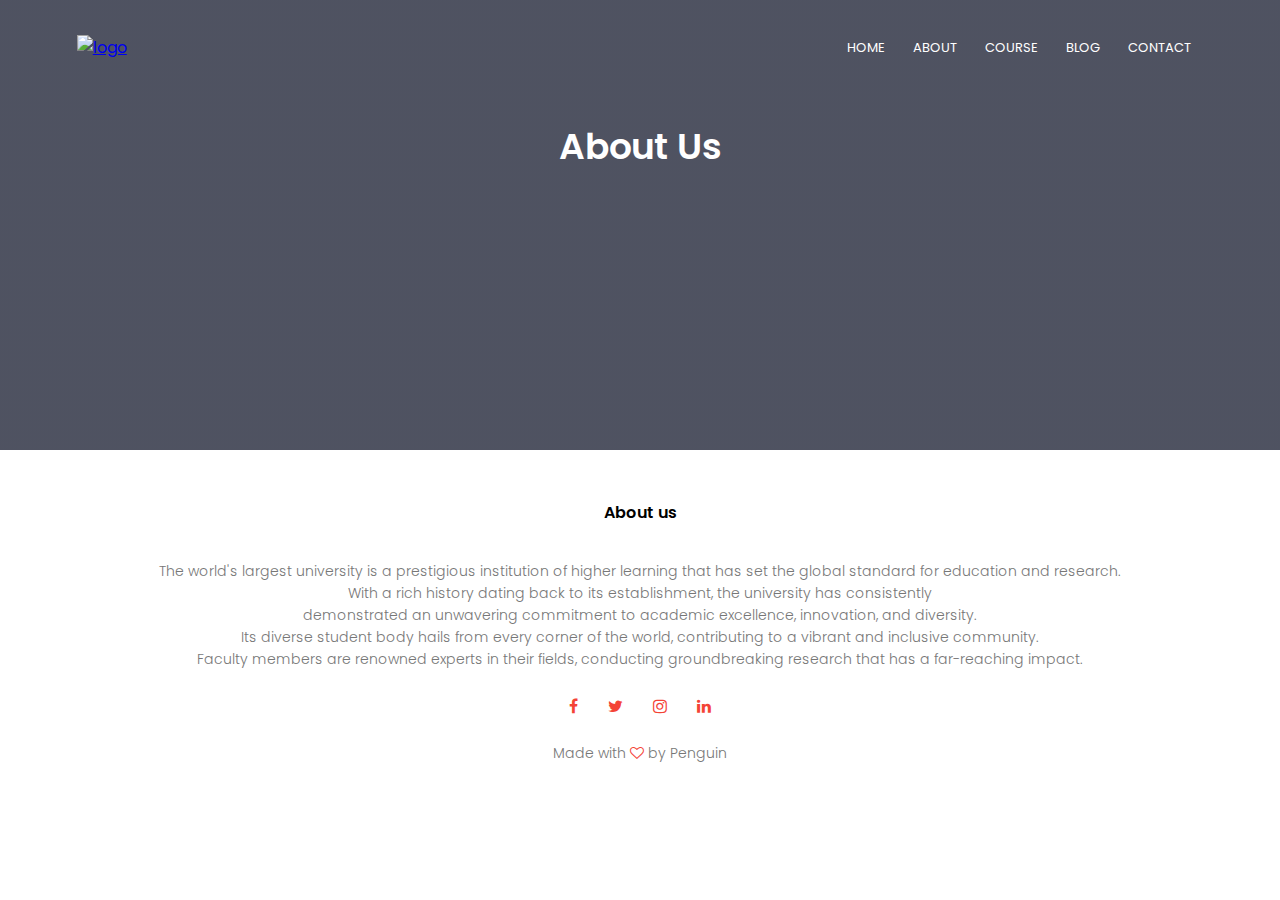
==== about.html @ 661d9aef "added about section" ====
<!DOCTYPE html>
<html lang="en">
  <head>
    <meta charset="UTF-8" />
    <meta name="viewport" content="width=device-width, initial-scale=1.0" />
    <title>University courses</title>
    <link rel="stylesheet" href="styles.css" />
    <link rel="preconnect" href="https://fonts.googleapis.com" />
    <link rel="preconnect" href="https://fonts.gstatic.com" crossorigin />
    <link
      href="https://fonts.googleapis.com/css2?family=Poppins:wght@100;200;300;400;600;700&display=swap"
      rel="stylesheet"
    />
    <link
      rel="stylesheet"
      href="https://stackpath.bootstrapcdn.com/font-awesome/4.7.0/css/font-awesome.min.css"
    />
  </head>
  <body>
    <section class="sub-header">
      <nav>
        <a href="index.html"
          ><img
            src="https://clipart-library.com/images_k/computer-transparent-image/computer-transparent-image-5.png"
            alt="logo"
        /></a>
        <div class="nav-links" id="navLinks">
          <i class="fa fa-times" onclick="hideMenu()"></i>
          <ul>
            <li><a href="">HOME</a></li>
            <li><a href="">ABOUT</a></li>
            <li><a href="">COURSE</a></li>
            <li><a href="">BLOG</a></li>
            <li><a href="">CONTACT</a></li>
          </ul>
        </div>
        <i class="fa fa-bars" onclick="showMenu()"></i>
      </nav>
      <h1>About Us</h1>
    </section>

    <!--Footer-->
    <section class="footer">
      <h4>About us</h4>
      <p>
        The world's largest university is a prestigious institution of higher
        learning that has set the global standard for education and research.<br />
        With a rich history dating back to its establishment, the university has
        consistently<br />
        demonstrated an unwavering commitment to academic excellence,
        innovation, and diversity.<br />
        Its diverse student body hails from every corner of the world,
        contributing to a vibrant and inclusive community.<br />
        Faculty members are renowned experts in their fields, conducting
        groundbreaking research that has a far-reaching impact.
      </p>
      <div class="icons">
        <i class="fa fa-facebook"></i>
        <i class="fa fa-twitter"></i>
        <i class="fa fa-instagram"></i>
        <i class="fa fa-linkedin"></i>
      </div>
      <p>Made with <i class="fa fa-heart-o"></i> by Penguin</p>
    </section>

    <!--Javascript for toggle Menu-->
    <script>
      var navLinks = document.getElementById("navLinks");
      function showMenu() {
        navLinks.style.right = "0";
      }
      function hideMenu() {
        navLinks.style.right = "-200px";
      }
    </script>
  </body>
</html>
---- styles.css ----
* {
  margin: 0;
  padding: 0;
  font-family: "Poppins", sans-serif;
}
.header {
  min-height: 100vh;
  width: 100%;
  background-image: linear-gradient(rgba(4, 9, 30, 0.7), rgba(4, 9, 30, 0.7)),
    url(https://images.unsplash.com/photo-1519865885898-a54a6f2c7eea?auto=format&fit=crop&q=80&w=1516&ixlib=rb-4.0.3&ixid=M3wxMjA3fDB8MHxwaG90by1wYWdlfHx8fGVufDB8fHx8fA%3D%3D);
  background-position: center;
  background-size: cover;
  position: relative;
}
nav {
  display: flex;
  padding: 2% 6%;
  justify-content: space-between;
  align-items: center;
}
nav img {
  width: 100px;
  height: 80px;
}
.nav-links {
  flex: 1;
  text-align: right;
}
.nav-links ul li {
  list-style: none;
  display: inline-block;
  padding: 8px 12px;
  position: relative;
}
.nav-links ul li a {
  color: #fff;
  text-decoration: none;
  font-size: 13px;
}
.nav-links ul li::after {
  content: "";
  width: 0%;
  height: 2px;
  background: #f44336;
  display: block;
  margin: auto;
  transition: 0.5s;
}
.nav-links ul li:hover::after {
  width: 100%;
}
.text-box {
  width: 90%;
  color: #fff;
  position: absolute;
  top: 50%;
  left: 50%;
  transform: translate(-50%, -50%);
  text-align: center;
}
.text-box h1 {
  font-size: 62px;
}
.text-box p {
  margin: 10px 0 40px;
  font-size: 14px;
  color: #fff;
}
.hero-btn {
  display: inline-block;
  text-decoration: none;
  color: #fff;
  border: 1px solid #fff;
  padding: 12px 34px;
  font-size: 13px;
  background: transparent;
  position: relative;
  cursor: pointer;
}
.hero-btn:hover {
  border: 1px solid #f44336;
  background: #f44336;
  transition: 1s;
}
nav .fa {
  display: none;
}
@media (max-width: 700px) {
  .text-box h1 {
    font-size: 20px;
  }
  .nav-links ul li {
    display: block;
  }
  .nav-links {
    position: absolute;
    background: #f44336;
    height: 100vh;
    width: 200px;
    top: 0;
    right: -200px;
    text-align: left;
    z-index: 2;
    transition: 1s;
  }
  nav .fa {
    display: block;
    color: #fff;
    margin: 10px;
    font-size: 22px;
    cursor: pointer;
  }
  .nav-links ul {
    padding: 30px;
  }
}

/*course*/
.course {
  width: 80%;
  margin: auto;
  text-align: center;
  padding-top: 100px;
}
h1 {
  font-size: 36px;
  font-weight: 600;
}
p {
  color: #777;
  font-size: 14px;
  font-weight: 300;
  line-height: 22px;
  padding: 10px;
}
.row {
  margin-top: 5%;
  display: flex;
  justify-content: space-between;
}
.course-col {
  flex-basis: 31%;
  background: #fff3f3;
  border-radius: 10px;
  margin-bottom: 5%;
  padding: 20px 12px;
  box-sizing: border-box;
  transition: 0.5s;
}
h3 {
  text-align: center;
  font-weight: 600;
  margin: 10px 0;
}
.course-col:hover {
  box-shadow: 0 0 20px 0px rgba(0, 0, 0, 0.2);
}
@media (max-width: 700px) {
  .row {
    flex-direction: column;
  }
}

/*campus*/
.campus {
  width: 80%;
  margin: auto;
  text-align: center;
  padding-top: 50px;
}
.campus-col {
  flex-basis: 32%;
  border-radius: 10px;
  margin-bottom: 30px;
  position: relative;
  overflow: hidden;
}
.campus-col img {
  width: 100%;
  display: block;
}
.layer {
  background: transparent;
  height: 100%;
  width: 100%;
  position: absolute;
  top: 0;
  left: 0;
  transition: 0.5s;
}
.layer:hover {
  background: rgba(226, 0, 0, 0.7);
}
.layer h3 {
  width: 100%;
  font-weight: 500;
  color: #fff;
  font-size: 26px;
  bottom: 0;
  left: 50%;
  transform: translateX(-50%);
  position: absolute;
  opacity: 0;
  transition: 0.5s;
}
.layer:hover h3 {
  bottom: 49%;
  opacity: 1;
}

/*--facilities--*/
.facilities {
  width: 80%;
  margin: auto;
  text-align: center;
  padding-top: 100px;
}
.facilities-col {
  flex-basis: 31%;
  border-radius: 10px;
  margin-bottom: 5%;
  text-align: left;
}
.facilities-col img {
  width: 100%;
  border-radius: 10px;
}
.facilities-col p {
  padding: 0;
}
.facilities-col h3 {
  margin-top: 16px;
  margin-bottom: 15px;
  text-align: left;
}

/*testimonials*/
.testimonials {
  width: 80%;
  margin: auto;
  padding-top: 100px;
  text-align: center;
}
.testimonial-col {
  flex-basis: 44%;
  border-radius: 10px;
  margin-bottom: 5%;
  text-align: left;
  background: #fff3f3;
  padding: 25px;
  cursor: pointer;
  display: flex;
}
.testimonial-col img {
  height: 40px;
  margin-left: 5px;
  margin-right: 30px;
  border-radius: 50%;
}
.testimonial-col p {
  padding: 0;
}
.testimonial-col h3 {
  margin-top: 15px;
  text-align: left;
}
.testimonial-col .fa {
  color: #f44336;
}
@media (max-width: 700px) {
  .testimonial-col img {
    margin-left: 0px;
    margin-right: 15px;
  }
}

/*calling to action*/
.cta {
  margin: 100px auto;
  width: 80%;
  background-image: linear-gradient(rgba(0, 0, 0, 0.7), rgba(0, 0, 0, 0.7)),
    url(https://plus.unsplash.com/premium_photo-1664392265223-755c0cffec39?auto=format&fit=crop&q=80&w=1480&ixlib=rb-4.0.3&ixid=M3wxMjA3fDB8MHxwaG90by1wYWdlfHx8fGVufDB8fHx8fA%3D%3D);
  background-position: center;
  background-size: cover;
  border-radius: 10px;
  text-align: center;
  padding: 100px 0;
}
.cta h1 {
  color: #fff;
  margin-bottom: 40px;
  padding: 0;
}
@media (max-width: 700px) {
  .cta h1 {
    font-size: 24px;
  }
}

/*footer*/
.footer {
  width: 100%;
  text-align: center;
  padding: 30px 0;
}
.footer h4 {
  margin-bottom: 25px;
  margin-top: 20px;
  font-weight: 600;
}
.icons .fa {
  color: #f44336;
  margin: 0 13px;
  cursor: pointer;
  padding: 18px 0;
}
.fa-heart-o {
  color: #f44336;
}

/*about us page*/
.sub-header {
  height: 50vh;
  width: 100%;
  background-image: linear-gradient(rgba(4, 9, 30, 0.7), rgba(4, 9, 30, 0.7)),
    url(https://images.unsplash.com/photo-1607013407627-6ee814329547?auto=format&fit=crop&q=80&w=1564&ixlib=rb-4.0.3&ixid=M3wxMjA3fDB8MHxwaG90by1wYWdlfHx8fGVufDB8fHx8fA%3D%3D);
  background-position: center;
  background-size: cover;
  text-align: center;
  color: #fff;
}
.sub-header h1 {
  margin-top: 25px;

}
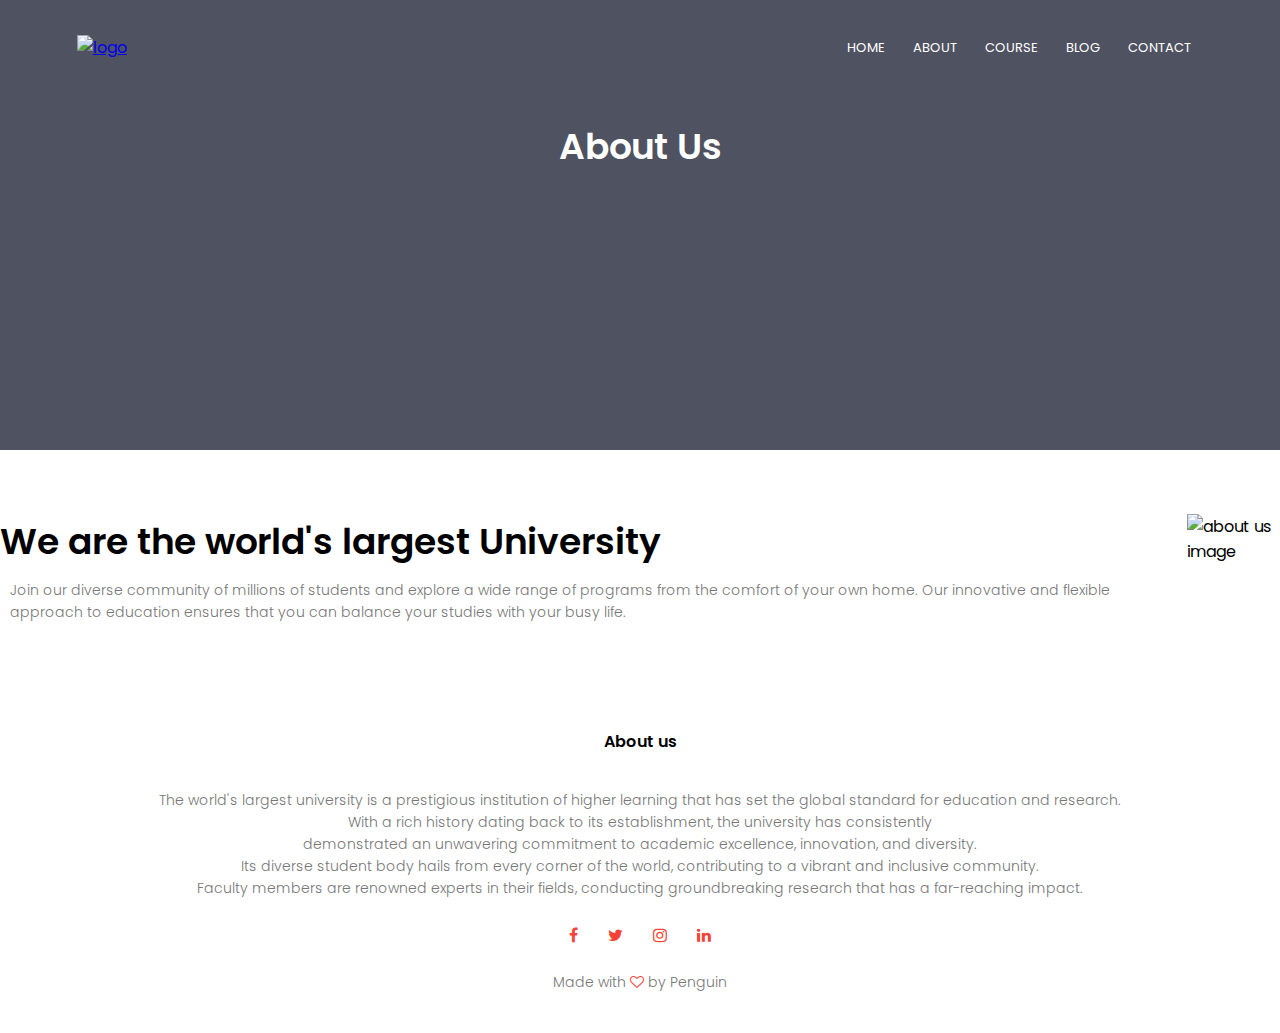
==== commit f9a63340: "updated about us page" ====
--- a/about.html
+++ b/about.html
@@ -39,6 +39,28 @@
       <h1>About Us</h1>
     </section>
 
+    <!--About us content-->
+    <section class="about-us">
+      <div class="row">
+        <div class="about-col">
+          <h1>We are the world's largest University</h1>
+          <p>
+            Join our diverse community of millions of students and explore a
+            wide range of programs from the comfort of your own home. Our
+            innovative and flexible approach to education ensures that you can
+            balance your studies with your busy life.
+          </p>
+          <a href="" class="hero-btn red-btn">EXPLORE NOW</a>
+        </div>
+        <div class="about-col">
+          <img
+            src="https://images.unsplash.com/photo-1563906267088-b029e7101114?auto=format&fit=crop&q=80&w=1470&ixlib=rb-4.0.3&ixid=M3wxMjA3fDB8MHxwaG90by1wYWdlfHx8fGVufDB8fHx8fA%3D%3D"
+            alt="about us image"
+          />
+        </div>
+      </div>
+    </section>
+
     <!--Footer-->
     <section class="footer">
       <h4>About us</h4>
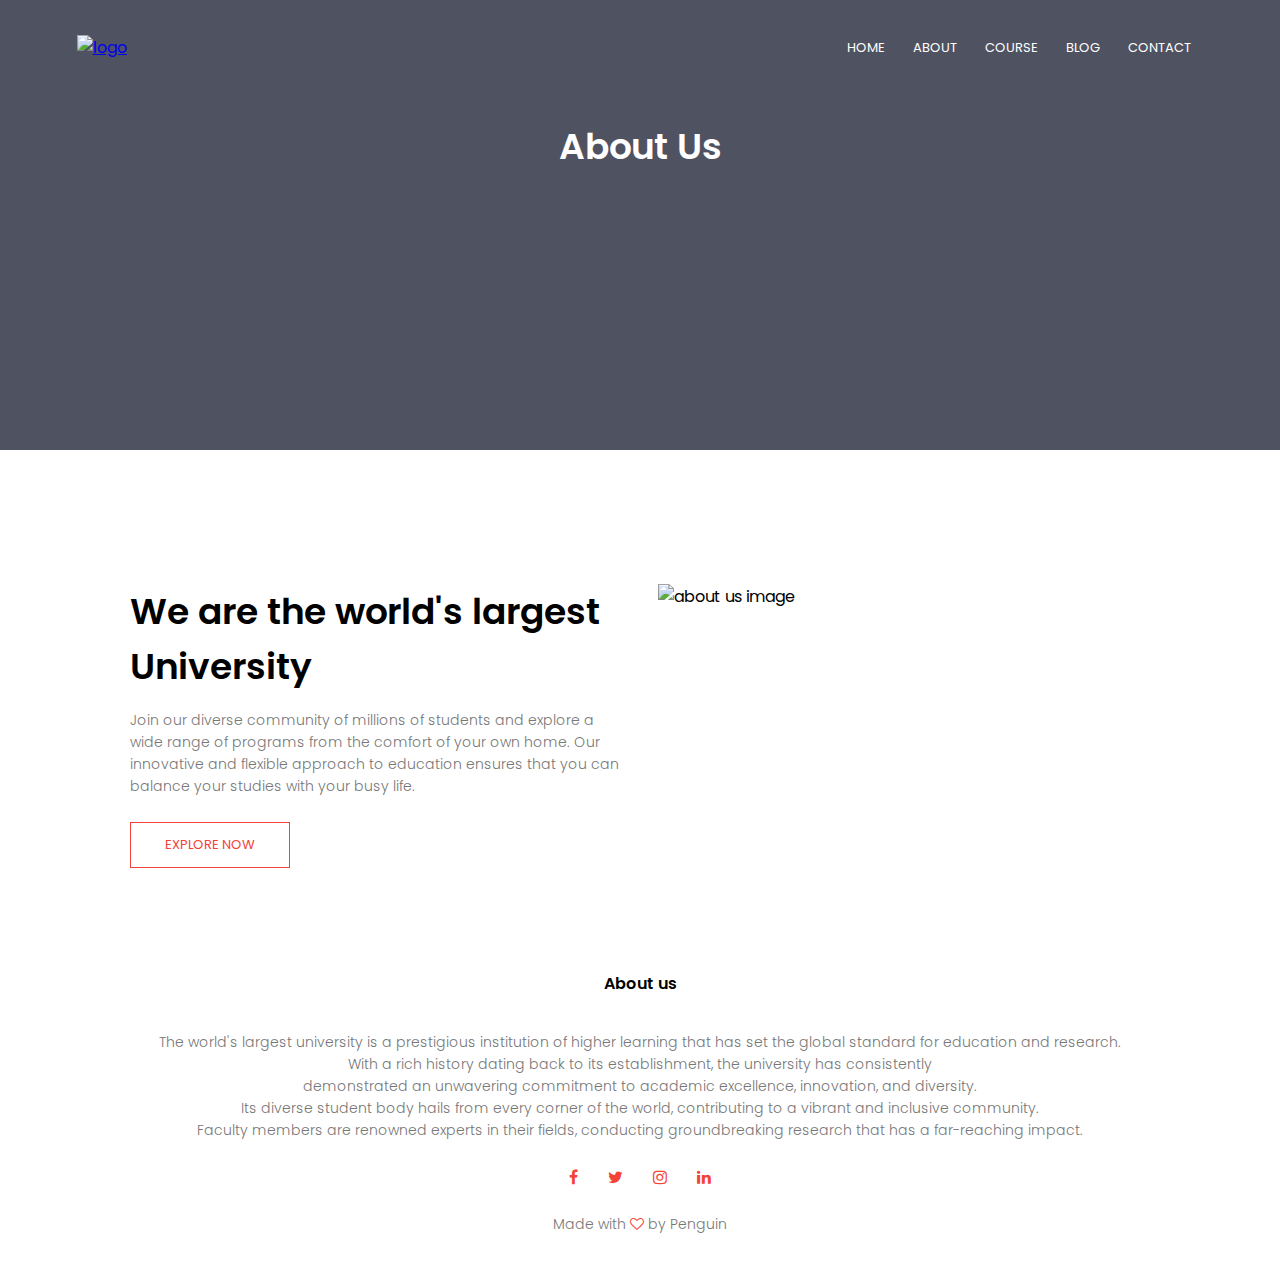
==== commit 16659413: "updates" ====
--- a/about.html
+++ b/about.html
@@ -27,11 +27,11 @@
         <div class="nav-links" id="navLinks">
           <i class="fa fa-times" onclick="hideMenu()"></i>
           <ul>
-            <li><a href="">HOME</a></li>
-            <li><a href="">ABOUT</a></li>
-            <li><a href="">COURSE</a></li>
-            <li><a href="">BLOG</a></li>
-            <li><a href="">CONTACT</a></li>
+            <li><a href="index.html">HOME</a></li>
+            <li><a href="about.html">ABOUT</a></li>
+            <li><a href="course.html">COURSE</a></li>
+            <li><a href="blog.html">BLOG</a></li>
+            <li><a href="contact.html">CONTACT</a></li>
           </ul>
         </div>
         <i class="fa fa-bars" onclick="showMenu()"></i>
--- a/styles.css
+++ b/styles.css
@@ -331,5 +331,96 @@
 }
 .sub-header h1 {
   margin-top: 25px;
-
-}
+}
+.about-us {
+  width: 80%;
+  margin: auto;
+  padding-top: 80px;
+  padding-bottom: 50px;
+}
+.about-col {
+  flex-basis: 48%;
+  padding: 3px 2px;
+}
+.about-col img {
+  width: 100%;
+}
+.about-col h1 {
+  padding-top: 0;
+}
+.about-col p {
+  padding: 15px 0 25px;
+}
+.red-btn {
+  border: 1px solid #f44336;
+  background: transparent;
+  color: #f44336;
+}
+.red-btn:hover {
+  color: #fff;
+}
+
+/*blog content*/
+.blog-content {
+  width: 80%;
+  margin: auto;
+  padding: 60px 0;
+}
+.blog-left {
+  flex-basis: 65%;
+}
+.blog-left img {
+  width: 100%;
+}
+.blog-left h2 {
+  color: #222;
+  font-weight: 600;
+  margin: 30px 0;
+}
+.blog-left p {
+  color: #999;
+  padding: 0;
+}
+.blog-right {
+  flex-basis: 32%;
+}
+.blog-right h3 {
+  background: #f44336;
+  color: #fff;
+  padding: 7px 0;
+  font-size: 16px;
+  margin-bottom: 20px;
+}
+.blog-right div {
+  display: flex;
+  align-items: center;
+  justify-content: space-between;
+  color: #555;
+  padding: 8px;
+  box-sizing: border-box;
+}
+.comment-box {
+  border: 1px solid #ccc;
+  margin: 50px 0;
+  padding: 10px 20px;
+}
+.comment-box h3 {
+  text-align: left;
+}
+.comment-form input,
+.comment-form textarea {
+  width: 100%;
+  padding: 10px;
+  margin: 15px 0;
+  border: none;
+  outline: none;
+  background: #f0f0f0;
+}
+.comment-form button {
+  margin: 10px 0;
+}
+@media(max-width: 700px) {
+  .sub-header h1 {
+    font-size: 24px;
+  }
+}
